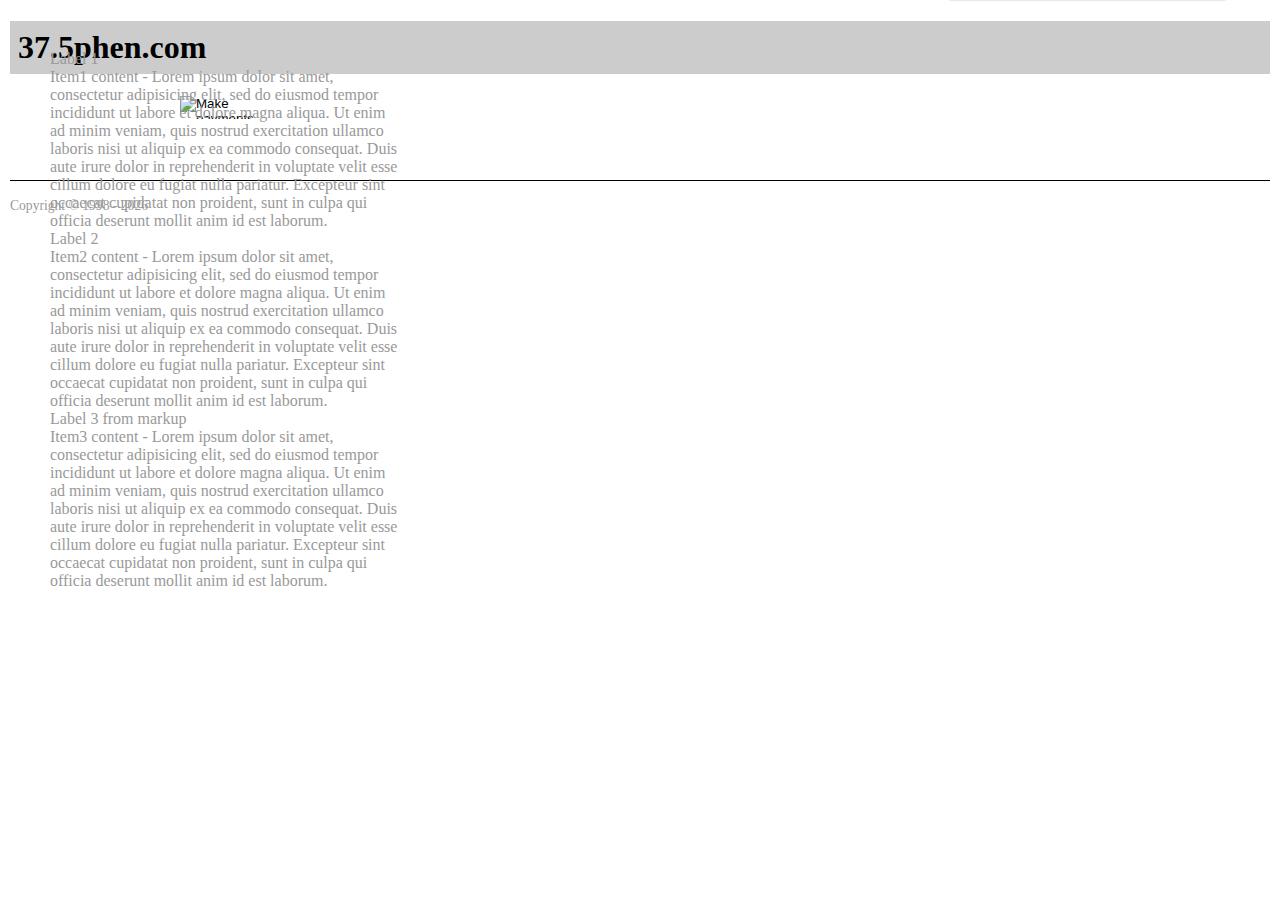
==== diet-plans/plans.html @ ea457130 "added the diet plan pages" ====
<!DOCTYPE html>
<html lang="en" class="yui3-loading">
<head>
    <meta charset="utf-8">
    <title>37.5phen.com</title>
    <link rel="stylesheet" href="http://yui.yahooapis.com/combo?3.5.0/build/cssreset/reset-min.css&amp;3.5.0/build/cssfonts/fonts-min.css&amp;3.5.0/build/cssgrids/grids-min.css&amp;3.5.0/build/cssbase/base-min.css&amp;3.5.0/build/gallery-accordion/assets/skins/sam/gallery-accordion.css">
    <link rel="stylesheet" href="/css/style.css">
    <script src="http://yui.yahooapis.com/3.5.0/build/yui/yui-min.js"></script>
</head>
<body class="yui3-skin-sam">

<style>
.yui3-menu-shadow {

    position: absolute;
    z-index: -1;
    top: 2px;
    left: -3px;
    background-color: #000;
    opacity: .12;
    filter: alpha(opacity=12);  /*  For IE since it doesn't implement the CSS3
                                    "opacity" property. */
    padding: 1px 3px 0 3px;
    width: 100%;
    height: 100%;

}

#productsandservices .yui3-menu .yui3-shim {

    z-index: -2;    /* Place the iframe shim behind the shadow element */

    /*
        Adjust the dimensions of the <iframe> shim to match the shadow,
        otherwise <select> elements will poke through the shadow.
    */

    left: -3px;
    padding: 3px 3px 0 3px;

}
</style>

<h1>37.5phen.com</h1>

<div class="yui3-g" id="bd">
    <div class="yui3-u" id="side">
        <div class="content">
           <div id="productsandservices" class="yui3-menu">
                <div class="yui3-menu-content">
                    <ul class="first-of-type">
                        <li class="yui3-menuitem"><a class="yui3-menuitem-content" href="/">Home</a></li>
                        <li>
                            <a class="yui3-menu-label" href="#loosing-weight">Loosing Weight</a>
                            <div id="loosing-weight" class="yui3-menu">
                                <div class="yui3-menu-content">
                                    <ul>
                                        <li class="yui3-menuitem"><a class="yui3-menuitem-content" href="/benefits.html">Benefits of Weight Loss</a></li>
                                        <li class="yui3-menuitem"><a class="yui3-menuitem-content" href="/37.5phen.html">Why 37.5phen?</a></li>
										<li class="yui3-menuitem"><a class="yui3-menuitem-content" href="/appetite-suppression.html">Appetite Suppression</a> </li>
                                        
                                        <li class="yui3-menuitem"><a class="yui3-menuitem-content" href="/faq.html">FAQ</a></li>
                                    </ul>
                                </div>
                            </div>
                        </li>

                        <li>
                            <a class="yui3-menu-label" href="#what-is-37-5phen">What is 37.5phen?</a>
                            <div id="what-is-37-5phen" class="yui3-menu">
                                <div class="yui3-menu-content">
                                    <ul>
                                        <li class="yui3-menuitem"><a class="yui3-menuitem-content" href="#">Answers</a></li>
                                        <li class="yui3-menuitem"><a class="yui3-menuitem-content" href="#">Forums</a></li>
                                        <li class="yui3-menuitem"><a class="yui3-menuitem-content" href="/company.html">Company Info</a></li>
                                        
                                    </ul>
                                </div>
                            </div>
                        </li>
						<li>
                            <a class="yui3-menu-label" href="#diet-plans">Diet Plans</a>
                            <div id="diet-plans" class="yui3-menu">
                                <div class="yui3-menu-content">

                                    <ul>
                                        <li class="yui3-menuitem"><a class="yui3-menuitem-content" href="/plans/non-active.html">Non Active Diet Plans</a></li>
                                        <li class="yui3-menuitem"><a class="yui3-menuitem-content" href="/plans/active.html">Active Diet Plans</a></li>
                                    </ul>

                                    <ul>
                                        <li class="yui3-menuitem"><a class="yui3-menuitem-content" href="/plans/female-non-active.html"><span class="Unicode">♀</span> Female Non Active</a></li>
                                        <li class="yui3-menuitem"><a class="yui3-menuitem-content" href="/plans/female-active.html"><span class="Unicode">♀</span> Female Active</a></li>
                                    </ul>

                                    <ul>
                                        <li class="yui3-menuitem"><a class="yui3-menuitem-content" href="/plans/male-non-active.html"><span class="Unicode">♂</span> Male Non Active</a></li>
                                    </ul>
									<ul>
                                        <li class="yui3-menuitem"><a class="yui3-menuitem-content" href="/plans/male-active.html"><span class="Unicode">♂</span> Male Active</a></li>
                                    </ul>
									<ul>
                                        <li class="yui3-menuitem"><a class="yui3-menuitem-content" href="/plans/vegetarian.html">Vegetarian Weight Loss Plan</a></li>
										<li class="yui3-menuitem"><a class="yui3-menuitem-content" href="/plans/your-cellulite-banishing.html">Your Cellulite Banishing</a></li>
                                    </ul>

                                </div>
                            </div>
                        </li>
                    </ul>
                </div>
            </div>
        </div>
    </div>
    <div class="yui3-u" id="main">
		 <div style="position: absolute; left: 50px; top: 50px; width: 350px; height: 420px;">
		     <div id="acc1" class="yui3-accordion"> <!-- If you are running in quirks mode, you may have to set the following styles for IE - style="position: relative; height: 420px; overflow: hidden;" -->
		         <div id="item1" class="yui3-accordion-item yui3-accordion-item-alwaysvisible" data-contentheight="fixed-150" yuiConfig='{"closable": true}'>
		             <div class="yui3-widget-hd">
		                 <a class="yui3-accordion-item-icon"></a>
		                 <a class="yui3-accordion-item-label">Label 1</a>
		                 <div class="yui3-accordion-item-icons">
		                     <a class="yui3-accordion-item-iconalwaysvisible"></a>
		                     <a class="yui3-accordion-item-iconexpanded"></a>
		                     <a class="yui3-accordion-item-iconclose yui3-accordion-item-iconclose-hidden"></a>
		                 </div>
		             </div>
		             <div class="yui3-widget-bd">
		                 <div id="pm1" style="position: relative;">
		                     Item1 content - Lorem ipsum dolor sit amet, consectetur adipisicing elit, sed do eiusmod tempor incididunt ut labore et dolore magna aliqua. Ut enim ad minim veniam, quis nostrud exercitation ullamco laboris nisi ut aliquip ex ea commodo consequat. Duis aute irure dolor in reprehenderit in voluptate velit esse cillum dolore eu fugiat nulla pariatur. Excepteur sint occaecat cupidatat non proident, sunt in culpa qui officia deserunt mollit anim id est laborum.
		                 </div>
		             </div>
		         </div>

		         <div id="item2" class="yui3-accordion-item" data-contentheight="stretch" yuiConfig='{"expanded": true}'>
		             <div class="yui3-widget-hd">
		                 <a class="yui3-accordion-item-icon"></a>
		                 <a class="yui3-accordion-item-label">Label 2</a>
		                 <div class="yui3-accordion-item-icons">
		                     <a class="yui3-accordion-item-iconalwaysvisible"></a>
		                     <a class="yui3-accordion-item-iconexpanded"></a>
		                     <a class="yui3-accordion-item-iconclose yui3-accordion-item-iconclose-hidden"></a>
		                 </div>
		             </div>
		             <div id="bodyid2" class="yui3-widget-bd">
		                 <div id="pm2" style="position:relative">
		                     Item2 content - Lorem ipsum dolor sit amet, consectetur adipisicing elit, sed do eiusmod tempor incididunt ut labore et dolore magna aliqua. Ut enim ad minim veniam, quis nostrud exercitation ullamco laboris nisi ut aliquip ex ea commodo consequat. Duis aute irure dolor in reprehenderit in voluptate velit esse cillum dolore eu fugiat nulla pariatur. Excepteur sint occaecat cupidatat non proident, sunt in culpa qui officia deserunt mollit anim id est laborum.
		                 </div>
		             </div>
		         </div>

		         <div id="item3" class="yui3-accordion-item" yuiConfig='{"contentHeight": {"method": "auto"}, "expanded":true}'>
		             <div class="yui3-widget-hd">
		                 <a class="yui3-accordion-item-icon"></a>
		                 <a class="yui3-accordion-item-label">Label 3 from markup</a>
		                 <div class="yui3-accordion-item-icons">
		                     <a class="yui3-accordion-item-iconalwaysvisible"></a>
		                     <a class="yui3-accordion-item-iconexpanded"></a>
		                     <a class="yui3-accordion-item-iconclose yui3-accordion-item-iconclose-hidden"></a>
		                 </div>
		             </div>
		             <div id="bodyid3" class="yui3-widget-bd">
		                 <div id="pm3" style="position:relative;">
		                     Item3 content - Lorem ipsum dolor sit amet, consectetur adipisicing elit, sed do eiusmod tempor incididunt ut labore et dolore magna aliqua. Ut enim ad minim veniam, quis nostrud exercitation ullamco laboris nisi ut aliquip ex ea commodo consequat. Duis aute irure dolor in reprehenderit in voluptate velit esse cillum dolore eu fugiat nulla pariatur. Excepteur sint occaecat cupidatat non proident, sunt in culpa qui officia deserunt mollit anim id est laborum.
		                 </div>
		             </div>
		         </div>
		    </div>
		</div>


        <form method="post" action="https://www.paypal.com/cgi-bin/webscr" target="paypal">
		<input type="hidden" name="cmd" value="_cart">
		<input type="hidden" name="business" value="paypal@5phen.com">
		<input type="hidden" name="item_name" value="37.5phen">
		<input type="hidden" name="item_number" value="37.5-phen-60">
		<input type="hidden" name="amount" value="29.99">
		<input type="hidden" name="shipping" value="6.99">
		<input type="hidden" name="shipping2" value="0.50">
		<input type="hidden" name="handling" value="2.00">
		<input type="hidden" name="currency_code" value="GBP">
		<input type="hidden" name="return" value="">
		<input type="hidden" name="undefined_quantity" value="1">
		<input type="hidden" name="add" value="1">
		<input type="image" src="http://www.paypalobjects.com/en_US/i/btn/x-click-but22.gif" border="0" name="submit" width="87" height="23" alt="Make payments with PayPal - it's fast, free and secure!">
		</form>
    </div>
</div>

<div id="footer">
    <p>Copyright © 1998 - <script type="text/javascript">
	<!--
	var currentTime = new Date()
	var year = currentTime.getFullYear()
	document.write(year)
	//-->
	</script></p>
</div>

<script>
    //  Call the "use" method, passing in "node-menunav".  This will load the
    //  script and CSS for the MenuNav Node Plugin and all of the required
    //  dependencies.

    YUI().use('node-menunav', function(Y) {

        //  Retrieve the Node instance representing the root menu
        //  (<div id="productsandservices">)

        var menu = Y.one("#productsandservices");


        //  Use the "all" method to retrieve the
        //  Node instances representing each submenu.

        menu.all(".yui3-menu").each(function (node) {

            // Append a shadow element to the bounding box of each submenu

            node.append('<div class="yui3-menu-shadow"></div>');

        });


        //  Call the "plug" method of the Node instance, passing in a reference to the
        //  MenuNav Node Plugin.

        menu.plug(Y.Plugin.NodeMenuNav);

        //  Show the menu now that it is ready

        menu.get("ownerDocument").get("documentElement").removeClass("yui3-loading");

    });

</script>

<script src="/js/minicart.js" type="text/javascript"></script>
<script type="text/javascript">
    PAYPAL.apps.MiniCart.render();
</script>
</body>
</html>
---- css/style.css ----
body {
	color: #999;
	margin: auto 10px;
}

/* fluid Grids layout */
#bd {
    padding-left: 170px; /* allow for left column (#nav) */
}

#side {
    margin-left: -170px;
    position: relative; /* workaround for IE9 not firing mouse events on #side due to negative margin */
    width: 170px;
}

#side .content {
    margin-right: 10px; /* gutter between #nav and #main */
}

/* end Grids customization */

h1 {
	text-align: left;
	background-color: #ccc;
	padding: .25em;
	color: #000;
}

#footer {
	border-top: solid 1px #000;
	font-size: 85%;
	padding-top: .25em;
}

form, form div {
	margin: .5em 0;
}

p.first-of-type {
	margin-top: .5em;
}

.yui3-loading #productsandservices {
	display: none;
}

/* Goals ================================================================================== */ 

.goals {
	float: right;
	width: 400px;
	height: 250px;
}

.goals h4 {
	float: left;
	width: 100%;
	margin: 0;
	padding: 0;
	margin-bottom: 15px;
	font-weight: bold;
	font-size: 167%;
	color: #EE4728;
	letter-spacing: -1px;
}

.goals ul{
	width:350px;
	margin-bottom:20px;
	overflow:hidden;
	border-top:1px solid #ccc;
}
.goals li{
	line-height:1.5em;
	border-bottom:1px solid #ccc;
	float:left;
	display:inline;
	font-size: 88%;
}

.goals a:hover { background:#EE4728; color: #000000;}

#double li  { width:50%;} /* 2 col */

.goals ul li a {
	display: block;
	color: #666;
	text-decoration: none;
	padding-left: 30px;
	padding-top: 9px;
}
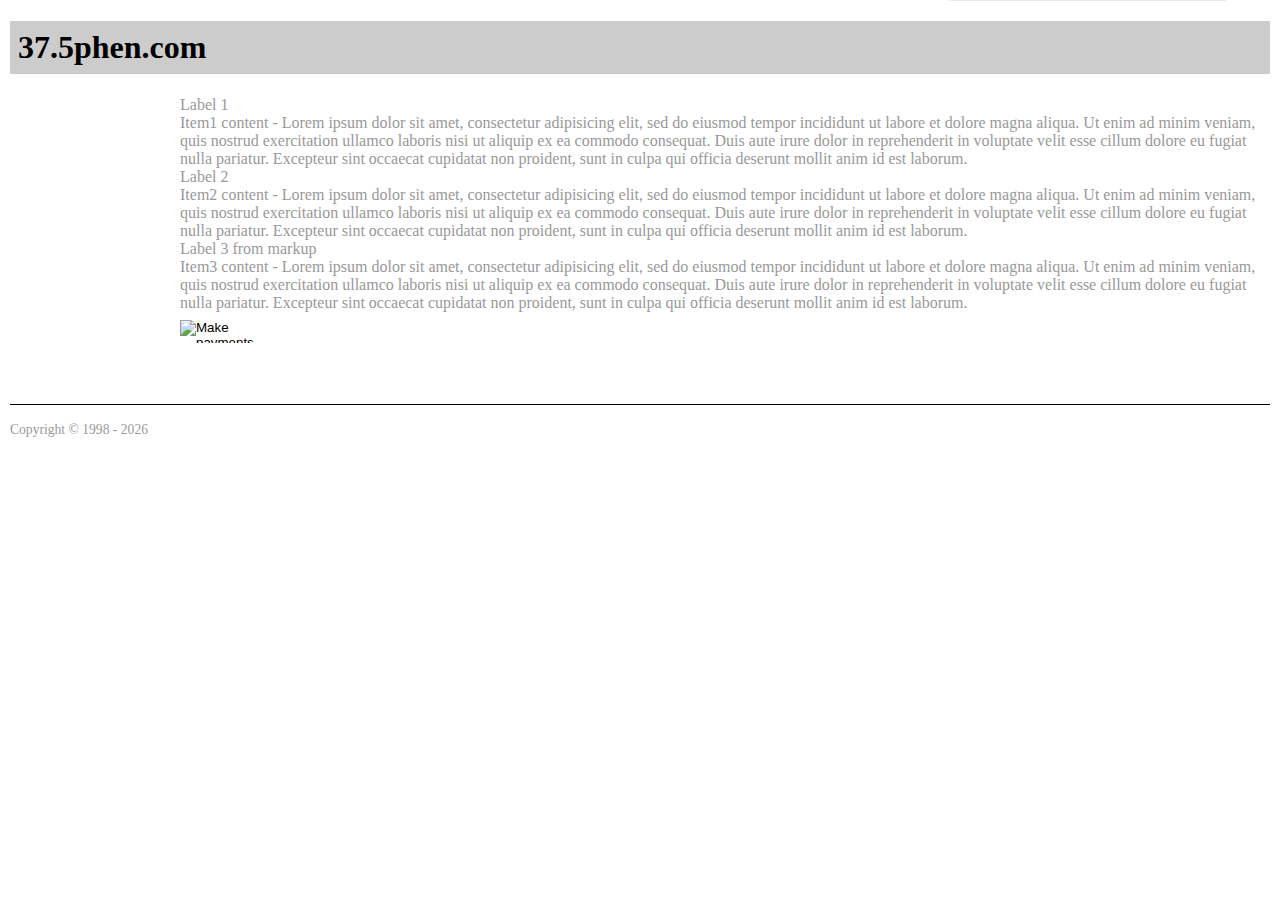
==== commit 590e2a40: "remove css" ====
--- a/diet-plans/plans.html
+++ b/diet-plans/plans.html
@@ -113,7 +113,6 @@
         </div>
     </div>
     <div class="yui3-u" id="main">
-		 <div style="position: absolute; left: 50px; top: 50px; width: 350px; height: 420px;">
 		     <div id="acc1" class="yui3-accordion"> <!-- If you are running in quirks mode, you may have to set the following styles for IE - style="position: relative; height: 420px; overflow: hidden;" -->
 		         <div id="item1" class="yui3-accordion-item yui3-accordion-item-alwaysvisible" data-contentheight="fixed-150" yuiConfig='{"closable": true}'>
 		             <div class="yui3-widget-hd">
@@ -166,7 +165,6 @@
 		             </div>
 		         </div>
 		    </div>
-		</div>
 
 
         <form method="post" action="https://www.paypal.com/cgi-bin/webscr" target="paypal">
@@ -234,7 +232,21 @@
     });
 
 </script>
-
+<script type="text/javascript">	
+
+YUI({
+    gallery : 'gallery-2011.03.23-22-20'
+}).use( 'gallery-accordion', function(Y) {
+    var accordion = new Y.Accordion({
+        srcNode: "#acc1",
+        useAnimation: true,
+        collapseOthersOnExpand: true
+    });
+
+    accordion.render();
+});
+
+</script>
 <script src="/js/minicart.js" type="text/javascript"></script>
 <script type="text/javascript">
     PAYPAL.apps.MiniCart.render();
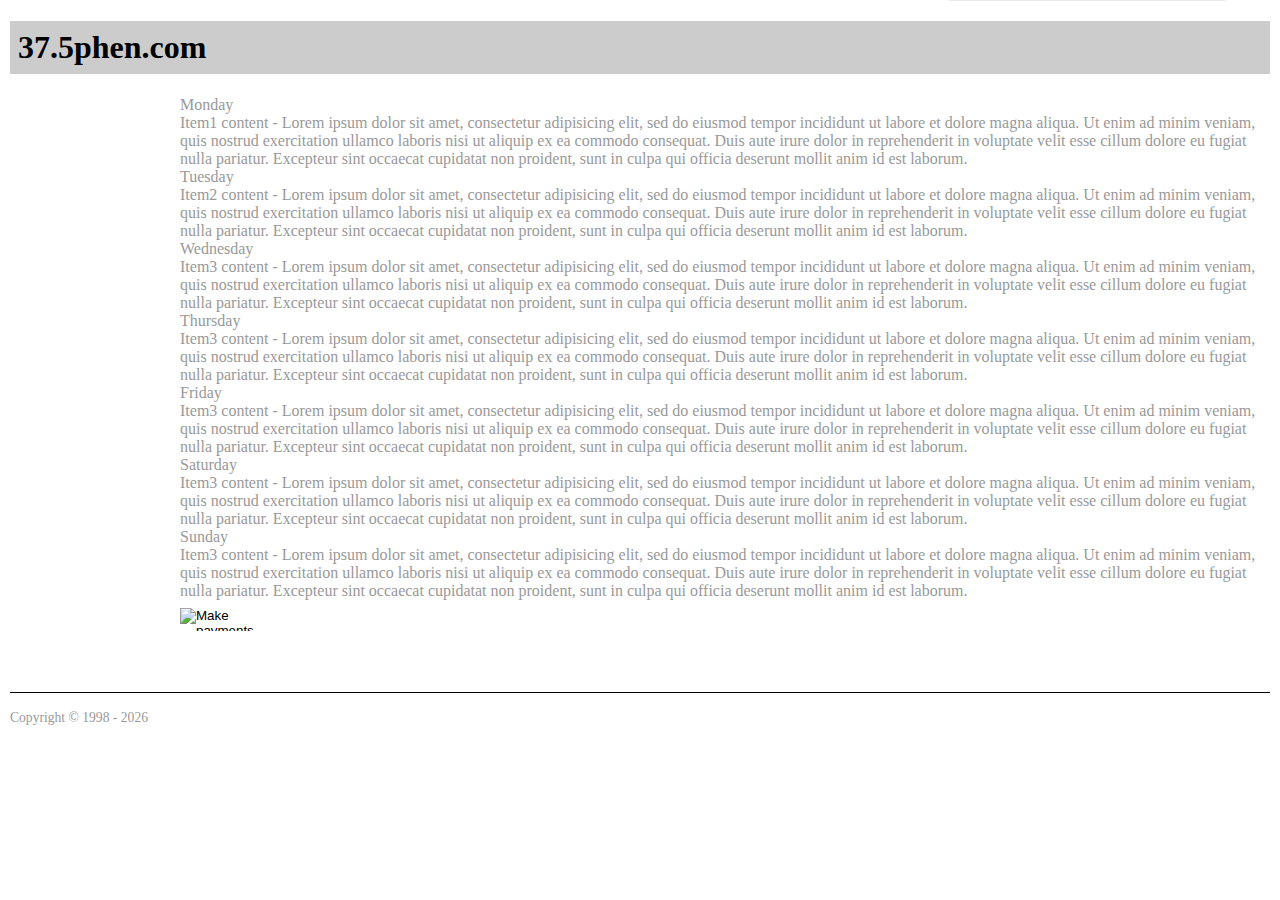
==== commit 647d55fe: "put the week days to accourdian" ====
--- a/diet-plans/plans.html
+++ b/diet-plans/plans.html
@@ -3,7 +3,7 @@
 <head>
     <meta charset="utf-8">
     <title>37.5phen.com</title>
-    <link rel="stylesheet" href="http://yui.yahooapis.com/combo?3.5.0/build/cssreset/reset-min.css&amp;3.5.0/build/cssfonts/fonts-min.css&amp;3.5.0/build/cssgrids/grids-min.css&amp;3.5.0/build/cssbase/base-min.css&amp;3.5.0/build/gallery-accordion/assets/skins/sam/gallery-accordion.css">
+    <link rel="stylesheet" href="http://yui.yahooapis.com/combo?3.5.0/build/cssreset/reset-min.css&amp;3.5.0/build/cssfonts/fonts-min.css&amp;3.5.0/build/cssgrids/grids-min.css&amp;3.5.0/build/cssbase/base-min.css&amp;gallery-2011.03.23-22-20/build/gallery-accordion/assets/skins/sam/gallery-accordion.css">
     <link rel="stylesheet" href="/css/style.css">
     <script src="http://yui.yahooapis.com/3.5.0/build/yui/yui-min.js"></script>
 </head>
@@ -117,7 +117,7 @@
 		         <div id="item1" class="yui3-accordion-item yui3-accordion-item-alwaysvisible" data-contentheight="fixed-150" yuiConfig='{"closable": true}'>
 		             <div class="yui3-widget-hd">
 		                 <a class="yui3-accordion-item-icon"></a>
-		                 <a class="yui3-accordion-item-label">Label 1</a>
+		                 <a class="yui3-accordion-item-label">Monday</a>
 		                 <div class="yui3-accordion-item-icons">
 		                     <a class="yui3-accordion-item-iconalwaysvisible"></a>
 		                     <a class="yui3-accordion-item-iconexpanded"></a>
@@ -134,7 +134,7 @@
 		         <div id="item2" class="yui3-accordion-item" data-contentheight="stretch" yuiConfig='{"expanded": true}'>
 		             <div class="yui3-widget-hd">
 		                 <a class="yui3-accordion-item-icon"></a>
-		                 <a class="yui3-accordion-item-label">Label 2</a>
+		                 <a class="yui3-accordion-item-label">Tuesday</a>
 		                 <div class="yui3-accordion-item-icons">
 		                     <a class="yui3-accordion-item-iconalwaysvisible"></a>
 		                     <a class="yui3-accordion-item-iconexpanded"></a>
@@ -151,7 +151,71 @@
 		         <div id="item3" class="yui3-accordion-item" yuiConfig='{"contentHeight": {"method": "auto"}, "expanded":true}'>
 		             <div class="yui3-widget-hd">
 		                 <a class="yui3-accordion-item-icon"></a>
-		                 <a class="yui3-accordion-item-label">Label 3 from markup</a>
+		                 <a class="yui3-accordion-item-label">Wednesday</a>
+		                 <div class="yui3-accordion-item-icons">
+		                     <a class="yui3-accordion-item-iconalwaysvisible"></a>
+		                     <a class="yui3-accordion-item-iconexpanded"></a>
+		                     <a class="yui3-accordion-item-iconclose yui3-accordion-item-iconclose-hidden"></a>
+		                 </div>
+		             </div>
+		             <div id="bodyid3" class="yui3-widget-bd">
+		                 <div id="pm3" style="position:relative;">
+		                     Item3 content - Lorem ipsum dolor sit amet, consectetur adipisicing elit, sed do eiusmod tempor incididunt ut labore et dolore magna aliqua. Ut enim ad minim veniam, quis nostrud exercitation ullamco laboris nisi ut aliquip ex ea commodo consequat. Duis aute irure dolor in reprehenderit in voluptate velit esse cillum dolore eu fugiat nulla pariatur. Excepteur sint occaecat cupidatat non proident, sunt in culpa qui officia deserunt mollit anim id est laborum.
+		                 </div>
+		             </div>
+		         </div>
+				<div id="item3" class="yui3-accordion-item" yuiConfig='{"contentHeight": {"method": "auto"}, "expanded":true}'>
+		             <div class="yui3-widget-hd">
+		                 <a class="yui3-accordion-item-icon"></a>
+		                 <a class="yui3-accordion-item-label">Thursday</a>
+		                 <div class="yui3-accordion-item-icons">
+		                     <a class="yui3-accordion-item-iconalwaysvisible"></a>
+		                     <a class="yui3-accordion-item-iconexpanded"></a>
+		                     <a class="yui3-accordion-item-iconclose yui3-accordion-item-iconclose-hidden"></a>
+		                 </div>
+		             </div>
+		             <div id="bodyid3" class="yui3-widget-bd">
+		                 <div id="pm3" style="position:relative;">
+		                     Item3 content - Lorem ipsum dolor sit amet, consectetur adipisicing elit, sed do eiusmod tempor incididunt ut labore et dolore magna aliqua. Ut enim ad minim veniam, quis nostrud exercitation ullamco laboris nisi ut aliquip ex ea commodo consequat. Duis aute irure dolor in reprehenderit in voluptate velit esse cillum dolore eu fugiat nulla pariatur. Excepteur sint occaecat cupidatat non proident, sunt in culpa qui officia deserunt mollit anim id est laborum.
+		                 </div>
+		             </div>
+		         </div>
+				<div id="item3" class="yui3-accordion-item" yuiConfig='{"contentHeight": {"method": "auto"}, "expanded":true}'>
+		             <div class="yui3-widget-hd">
+		                 <a class="yui3-accordion-item-icon"></a>
+		                 <a class="yui3-accordion-item-label">Friday</a>
+		                 <div class="yui3-accordion-item-icons">
+		                     <a class="yui3-accordion-item-iconalwaysvisible"></a>
+		                     <a class="yui3-accordion-item-iconexpanded"></a>
+		                     <a class="yui3-accordion-item-iconclose yui3-accordion-item-iconclose-hidden"></a>
+		                 </div>
+		             </div>
+		             <div id="bodyid3" class="yui3-widget-bd">
+		                 <div id="pm3" style="position:relative;">
+		                     Item3 content - Lorem ipsum dolor sit amet, consectetur adipisicing elit, sed do eiusmod tempor incididunt ut labore et dolore magna aliqua. Ut enim ad minim veniam, quis nostrud exercitation ullamco laboris nisi ut aliquip ex ea commodo consequat. Duis aute irure dolor in reprehenderit in voluptate velit esse cillum dolore eu fugiat nulla pariatur. Excepteur sint occaecat cupidatat non proident, sunt in culpa qui officia deserunt mollit anim id est laborum.
+		                 </div>
+		             </div>
+		         </div>
+				<div id="item3" class="yui3-accordion-item" yuiConfig='{"contentHeight": {"method": "auto"}, "expanded":true}'>
+		             <div class="yui3-widget-hd">
+		                 <a class="yui3-accordion-item-icon"></a>
+		                 <a class="yui3-accordion-item-label">Saturday</a>
+		                 <div class="yui3-accordion-item-icons">
+		                     <a class="yui3-accordion-item-iconalwaysvisible"></a>
+		                     <a class="yui3-accordion-item-iconexpanded"></a>
+		                     <a class="yui3-accordion-item-iconclose yui3-accordion-item-iconclose-hidden"></a>
+		                 </div>
+		             </div>
+		             <div id="bodyid3" class="yui3-widget-bd">
+		                 <div id="pm3" style="position:relative;">
+		                     Item3 content - Lorem ipsum dolor sit amet, consectetur adipisicing elit, sed do eiusmod tempor incididunt ut labore et dolore magna aliqua. Ut enim ad minim veniam, quis nostrud exercitation ullamco laboris nisi ut aliquip ex ea commodo consequat. Duis aute irure dolor in reprehenderit in voluptate velit esse cillum dolore eu fugiat nulla pariatur. Excepteur sint occaecat cupidatat non proident, sunt in culpa qui officia deserunt mollit anim id est laborum.
+		                 </div>
+		             </div>
+		         </div>
+				<div id="item3" class="yui3-accordion-item" yuiConfig='{"contentHeight": {"method": "auto"}, "expanded":true}'>
+		             <div class="yui3-widget-hd">
+		                 <a class="yui3-accordion-item-icon"></a>
+		                 <a class="yui3-accordion-item-label">Sunday</a>
 		                 <div class="yui3-accordion-item-icons">
 		                     <a class="yui3-accordion-item-iconalwaysvisible"></a>
 		                     <a class="yui3-accordion-item-iconexpanded"></a>
